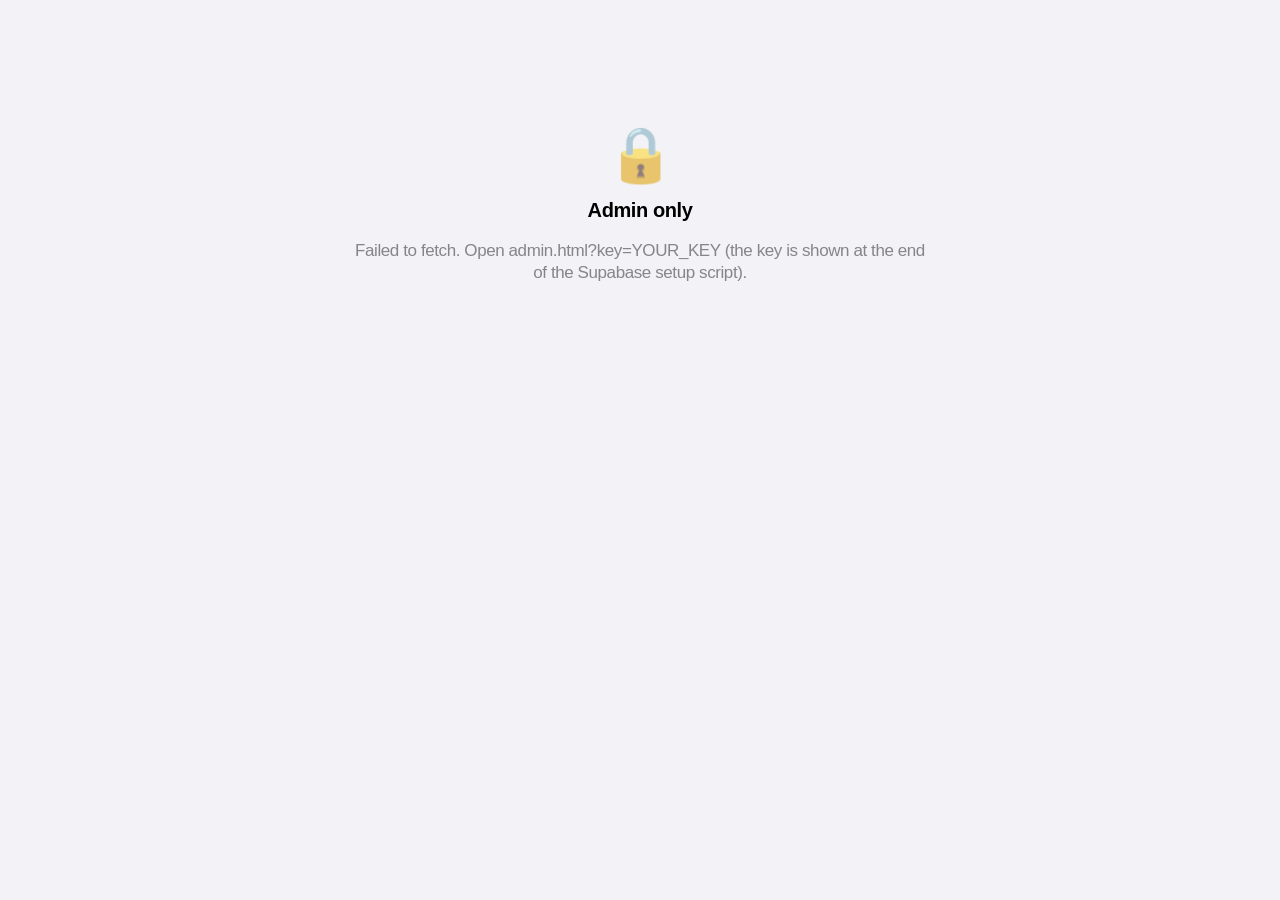
==== public/admin.html @ 6cf16cdf "PolSenna Bets: static app on GitHub Pages with Supabase backend Co-Authored-By: Claude Opus 5.5 <nor" ====
<!doctype html>
<html lang="en">
<head>
  <meta charset="utf-8">
  <meta name="viewport" content="width=device-width, initial-scale=1, viewport-fit=cover">
  <meta name="apple-mobile-web-app-capable" content="yes">
  <meta name="theme-color" content="#F2F2F7" media="(prefers-color-scheme: light)">
  <meta name="theme-color" content="#000000" media="(prefers-color-scheme: dark)">
  <meta name="robots" content="noindex">
  <title>PolSenna Admin</title>
  <link rel="icon" href="icon.svg" type="image/svg+xml">
  <link rel="stylesheet" href="style.css">
</head>
<body class="no-tabs">
  <div class="app" id="app"></div>
  <script src="common.js"></script>
  <script src="admin.js"></script>
</body>
</html>
---- public/style.css ----
/* iOS-flavoured design tokens (Human Interface Guidelines system colors) */
:root {
  --tint: #FF9500;            /* systemOrange — basketball */
  --tint-press: #E68600;
  --blue: #007AFF;
  --green: #34C759;
  --red: #FF3B30;
  --bg: #F2F2F7;              /* systemGroupedBackground */
  --card: #FFFFFF;            /* secondarySystemGroupedBackground */
  --fill: rgba(120,120,128,.12);
  --fill-2: rgba(120,120,128,.20);
  --label: #000000;
  --label-2: rgba(60,60,67,.60);
  --label-3: rgba(60,60,67,.30);
  --sep: rgba(60,60,67,.29);
  --bar: rgba(249,249,249,.82);
  --radius: 12px;
  --shadow: 0 1px 0 rgba(0,0,0,.02);
  color-scheme: light;
}
@media (prefers-color-scheme: dark) {
  :root:not([data-theme="light"]) {
    --tint: #FF9F0A; --tint-press: #FFB340; --blue: #0A84FF; --green: #30D158; --red: #FF453A;
    --bg: #000000; --card: #1C1C1E; --fill: rgba(118,118,128,.24); --fill-2: rgba(118,118,128,.36);
    --label: #FFFFFF; --label-2: rgba(235,235,245,.60); --label-3: rgba(235,235,245,.30);
    --sep: rgba(84,84,88,.65); --bar: rgba(22,22,24,.82);
    color-scheme: dark;
  }
}
:root[data-theme="dark"] {
  --tint: #FF9F0A; --tint-press: #FFB340; --blue: #0A84FF; --green: #30D158; --red: #FF453A;
  --bg: #000000; --card: #1C1C1E; --fill: rgba(118,118,128,.24); --fill-2: rgba(118,118,128,.36);
  --label: #FFFFFF; --label-2: rgba(235,235,245,.60); --label-3: rgba(235,235,245,.30);
  --sep: rgba(84,84,88,.65); --bar: rgba(22,22,24,.82);
  color-scheme: dark;
}

* { box-sizing: border-box; -webkit-tap-highlight-color: transparent; }
html, body { margin: 0; }
body {
  background: var(--bg);
  color: var(--label);
  font: 17px/1.29 -apple-system, BlinkMacSystemFont, "SF Pro Text", "Segoe UI", Roboto, "Helvetica Neue", Arial, sans-serif;
  letter-spacing: -0.41px;
  -webkit-font-smoothing: antialiased;
  min-height: 100dvh;
}
button, input, select, textarea { font: inherit; color: inherit; letter-spacing: inherit; }
button { cursor: pointer; }
.app { max-width: 640px; margin: 0 auto; padding-bottom: calc(96px + env(safe-area-inset-bottom)); }

/* ---- navigation bar ---- */
.navbar {
  position: sticky; top: 0; z-index: 20;
  padding: calc(env(safe-area-inset-top) + 6px) 16px 6px;
  background: var(--bar);
  -webkit-backdrop-filter: saturate(180%) blur(20px); backdrop-filter: saturate(180%) blur(20px);
  border-bottom: .5px solid transparent;
  transition: border-color .2s;
}
.navbar.scrolled { border-bottom-color: var(--sep); }
.navrow { display: flex; align-items: center; justify-content: space-between; min-height: 44px; gap: 8px; }
.navrow .center { font-weight: 600; text-align: center; flex: 1; opacity: 0; transition: opacity .2s; white-space: nowrap; overflow: hidden; text-overflow: ellipsis; }
.navbar.scrolled .center { opacity: 1; }
.navbtn { background: none; border: 0; color: var(--tint); text-decoration: none;padding: 8px 0; display: inline-flex; align-items: center; gap: 4px; min-width: 60px; font-size: 17px; }
.navbtn.right { justify-content: flex-end; }
.navbtn svg { width: 12px; height: 20px; }
.largetitle { font-size: 34px; line-height: 41px; font-weight: 700; letter-spacing: .37px; margin: 2px 16px 8px; }
.subtitle { color: var(--label-2); font-size: 15px; margin: -4px 16px 12px; }

.avatar {
  width: 32px; height: 32px; border-radius: 50%;
  background: linear-gradient(135deg, var(--tint), #FF5E3A);
  color: #fff; font-weight: 600; font-size: 14px; display: grid; place-items: center; border: 0; flex: none;
}
.avatar.lg { width: 72px; height: 72px; font-size: 30px; }

/* ---- grouped lists ---- */
.section { margin: 0 16px 28px; }
.section-h { text-transform: uppercase; font-size: 13px; color: var(--label-2); margin: 0 16px 6px; letter-spacing: -0.08px; }
.section-f { font-size: 13px; color: var(--label-2); margin: 6px 16px 0; }
.list { background: var(--card); border-radius: var(--radius); overflow: hidden; }
.row {
  display: flex; align-items: center; gap: 12px; min-height: 44px; padding: 11px 16px;
  position: relative; background: none; border: 0; width: 100%; text-align: left;
}
.row + .row::before { content: ""; position: absolute; top: 0; left: 16px; right: 0; border-top: .5px solid var(--sep); }
.row.indent + .row.indent::before { left: 60px; }
button.row:active, a.row:active { background: var(--fill); }
a.row { color: inherit; text-decoration: none; }
.row .grow { flex: 1; min-width: 0; }
.row .title { font-size: 17px; }
.row .sub { font-size: 15px; color: var(--label-2); margin-top: 2px; }
.row .detail { color: var(--label-2); }
.chev { width: 8px; height: 13px; color: var(--label-3); flex: none; }
.check { width: 18px; height: 18px; color: var(--tint); flex: none; }
.truncate { white-space: nowrap; overflow: hidden; text-overflow: ellipsis; }

/* ---- game card ---- */
.gcard { display: block; background: var(--card); border-radius: 16px; padding: 16px; margin: 0 16px 12px; color: inherit; text-decoration: none; transition: transform .15s; }
.gcard:active { transform: scale(.98); }
.gcard .top { display: flex; justify-content: space-between; align-items: center; gap: 8px; margin-bottom: 6px; }
.gcard h3 { margin: 0; font-size: 20px; line-height: 25px; font-weight: 600; letter-spacing: .38px; }
.gcard .meta { color: var(--label-2); font-size: 15px; }
.gcard .foot { display: flex; align-items: center; justify-content: space-between; margin-top: 14px; font-size: 15px; color: var(--label-2); }
.pill { font-size: 12px; font-weight: 600; padding: 3px 8px; border-radius: 99px; background: var(--fill); color: var(--label-2); white-space: nowrap; text-transform: uppercase; letter-spacing: .2px; }
.pill.open { background: color-mix(in srgb, var(--green) 18%, transparent); color: var(--green); }
.pill.live { background: color-mix(in srgb, var(--red) 16%, transparent); color: var(--red); }
.pill.final { background: var(--fill); color: var(--label-2); }
.meter { height: 6px; border-radius: 3px; background: var(--fill); overflow: hidden; }
.meter > i { display: block; height: 100%; background: var(--tint); border-radius: 3px; transition: width .25s; }

/* ---- bet card ---- */
.credits-hero { margin: 0 16px 24px; background: var(--card); border-radius: 16px; padding: 16px; }
.credits-hero .big { font-size: 40px; font-weight: 700; letter-spacing: .4px; font-variant-numeric: tabular-nums; }
.credits-hero .big small { font-size: 17px; font-weight: 400; color: var(--label-2); letter-spacing: -.4px; }
.credits-hero .meter { margin-top: 10px; height: 8px; }
.credits-hero .row-x { display: flex; justify-content: space-between; align-items: baseline; }
.credits-hero .cd { color: var(--label-2); font-size: 15px; text-align: right; }

.opt { display: flex; align-items: center; gap: 12px; }
.opt .odds { font-variant-numeric: tabular-nums; color: var(--label-2); font-size: 15px; }
.radio { width: 22px; height: 22px; border-radius: 50%; border: 1.5px solid var(--label-3); flex: none; display: grid; place-items: center; transition: all .15s; }
.radio.on { border-color: var(--tint); background: var(--tint); }
.radio.on::after { content: ""; width: 8px; height: 8px; border-radius: 50%; background: #fff; }
.row.won .title { color: var(--green); font-weight: 600; }
.row.lost .title { color: var(--label-2); }

.stake { padding: 12px 16px 14px; border-top: .5px solid var(--sep); }
.stake-top { display: flex; align-items: center; justify-content: space-between; }
.stake-top .lbl { font-size: 15px; color: var(--label-2); }
.stake-top .win { font-size: 15px; color: var(--green); font-variant-numeric: tabular-nums; }
.stepper { display: inline-flex; align-items: center; background: var(--fill); border-radius: 9px; overflow: hidden; }
.stepper button { width: 46px; height: 34px; border: 0; background: none; font-size: 22px; line-height: 1; color: var(--label); }
.stepper button:active { background: var(--fill-2); }
.stepper button:disabled { color: var(--label-3); }
.stepper .val { min-width: 56px; text-align: center; font-weight: 600; font-variant-numeric: tabular-nums; border-left: .5px solid var(--sep); border-right: .5px solid var(--sep); line-height: 34px; }
.chips { display: flex; gap: 8px; margin-top: 10px; flex-wrap: wrap; }
.chip { border: 0; background: var(--fill); border-radius: 99px; padding: 6px 12px; font-size: 15px; font-weight: 500; color: var(--tint); }
.chip:active { background: var(--fill-2); }
input[type=range] { width: 100%; accent-color: var(--tint); margin: 12px 0 0; }

.others { padding: 10px 16px 12px; border-top: .5px solid var(--sep); font-size: 15px; }
.others .o { display: flex; justify-content: space-between; padding: 3px 0; color: var(--label-2); }
.others .o b { color: var(--label); font-weight: 500; }

/* ---- buttons ---- */
.btn {
  display: flex; align-items: center; justify-content: center; gap: 8px;
  width: 100%; min-height: 50px; border-radius: 14px; border: 0;
  background: var(--tint); color: #fff; font-weight: 600; font-size: 17px; transition: background .15s, transform .1s, opacity .15s;
}
.btn:active { background: var(--tint-press); transform: scale(.985); }
.btn:disabled { opacity: .4; }
.btn.secondary { background: color-mix(in srgb, var(--tint) 15%, transparent); color: var(--tint); }
.btn.destructive { background: color-mix(in srgb, var(--red) 15%, transparent); color: var(--red); }
.btn.plain { background: none; color: var(--tint); min-height: 44px; }
.dock {
  position: fixed; left: 0; right: 0; bottom: calc(49px + env(safe-area-inset-bottom)); z-index: 15;
  padding: 10px 16px; background: var(--bar);
  -webkit-backdrop-filter: saturate(180%) blur(20px); backdrop-filter: saturate(180%) blur(20px);
  border-top: .5px solid var(--sep);
}
.dock .inner { max-width: 608px; margin: 0 auto; }
.no-tabs .dock { bottom: 0; padding-bottom: calc(10px + env(safe-area-inset-bottom)); }

/* ---- tab bar ---- */
.tabbar {
  position: fixed; left: 0; right: 0; bottom: 0; z-index: 16;
  display: flex; justify-content: center;
  padding-bottom: env(safe-area-inset-bottom);
  background: var(--bar);
  -webkit-backdrop-filter: saturate(180%) blur(20px); backdrop-filter: saturate(180%) blur(20px);
  border-top: .5px solid var(--sep);
}
.tabbar a { flex: 1; max-width: 160px; height: 49px; display: flex; flex-direction: column; align-items: center; justify-content: center; gap: 2px; color: var(--label-2); text-decoration: none; font-size: 10px; font-weight: 500; letter-spacing: .1px; }
.tabbar a.on { color: var(--tint); }
.tabbar svg { width: 26px; height: 26px; }

/* ---- leaderboard ---- */
.podium { display: flex; justify-content: center; align-items: flex-end; gap: 10px; margin: 8px 16px 24px; }
.podium .p { flex: 1; max-width: 120px; text-align: center; }
.podium .p .avatar { margin: 0 auto 6px; width: 52px; height: 52px; font-size: 22px; }
.podium .p.first .avatar { width: 64px; height: 64px; font-size: 26px; }
.podium .block { border-radius: 12px 12px 4px 4px; background: var(--card); padding: 10px 4px; }
.podium .name { font-weight: 600; font-size: 15px; white-space: nowrap; overflow: hidden; text-overflow: ellipsis; }
.podium .pts { color: var(--label-2); font-size: 13px; font-variant-numeric: tabular-nums; }
.podium .medal { font-size: 22px; }
.rank { width: 28px; text-align: center; color: var(--label-2); font-weight: 600; font-variant-numeric: tabular-nums; flex: none; }
.pts-r { font-weight: 600; font-variant-numeric: tabular-nums; }
.me-tag { font-size: 12px; color: var(--tint); font-weight: 600; margin-left: 6px; }

/* ---- forms ---- */
.field { display: flex; align-items: center; gap: 12px; min-height: 44px; padding: 0 16px; position: relative; }
.field + .field::before, .row + .field::before, .field + .row::before { content: ""; position: absolute; top: 0; left: 16px; right: 0; border-top: .5px solid var(--sep); }
.field label { width: 96px; flex: none; }
.field input, .field select { flex: 1; min-width: 0; border: 0; background: none; padding: 11px 0; outline: none; font-size: 17px; }
.field input::placeholder { color: var(--label-3); }
.field input.odds { flex: none; width: 64px; text-align: right; font-variant-numeric: tabular-nums; color: var(--label-2); }
.field .x { background: none; border: 0; color: var(--red); padding: 4px; display: grid; place-items: center; }
.field .x svg { width: 22px; height: 22px; }
.seg { display: flex; background: var(--fill); border-radius: 9px; padding: 2px; margin: 0 16px 16px; }
.seg button { flex: 1; border: 0; background: none; padding: 6px 4px; border-radius: 7px; font-size: 13px; font-weight: 500; }
.seg button.on { background: var(--card); box-shadow: 0 3px 8px rgba(0,0,0,.12), 0 3px 1px rgba(0,0,0,.04); font-weight: 600; }

/* ---- sheet / modal ---- */
.backdrop { position: fixed; inset: 0; background: rgba(0,0,0,.4); z-index: 40; animation: fade .25s; }
.sheet {
  position: fixed; left: 0; right: 0; bottom: 0; z-index: 41; max-height: 92dvh; overflow: auto;
  background: var(--bg); border-radius: 14px 14px 0 0; padding: 8px 0 calc(24px + env(safe-area-inset-bottom));
  animation: up .35s cubic-bezier(.2,.9,.3,1);
  max-width: 640px; margin: 0 auto;
}
.sheet .grabber { width: 36px; height: 5px; border-radius: 3px; background: var(--fill-2); margin: 0 auto 8px; }
.sheet h2 { font-size: 28px; font-weight: 700; margin: 8px 16px 6px; letter-spacing: .36px; }
.sheet p.lead { margin: 0 16px 20px; color: var(--label-2); font-size: 15px; }
@keyframes up { from { transform: translateY(100%); } }
@keyframes fade { from { opacity: 0; } }

.toast {
  position: fixed; left: 50%; top: calc(env(safe-area-inset-top) + 12px); transform: translateX(-50%);
  z-index: 60; background: var(--card); color: var(--label); padding: 12px 18px; border-radius: 99px;
  box-shadow: 0 8px 30px rgba(0,0,0,.18); font-size: 15px; font-weight: 500; display: flex; gap: 8px; align-items: center;
  animation: drop .35s cubic-bezier(.2,.9,.3,1); max-width: calc(100% - 32px);
}
.toast.err { color: var(--red); }
@keyframes drop { from { transform: translate(-50%, -140%); } }

.empty { text-align: center; color: var(--label-2); padding: 48px 32px; }
.empty .ico { font-size: 54px; margin-bottom: 8px; }
.empty h3 { color: var(--label); margin: 0 0 6px; font-size: 20px; font-weight: 600; }
.view { animation: fade .2s; }
.hint { font-size: 13px; color: var(--label-2); }
.green { color: var(--green); }
.red { color: var(--red); }
.tint { color: var(--tint); }
.mono { font-variant-numeric: tabular-nums; }
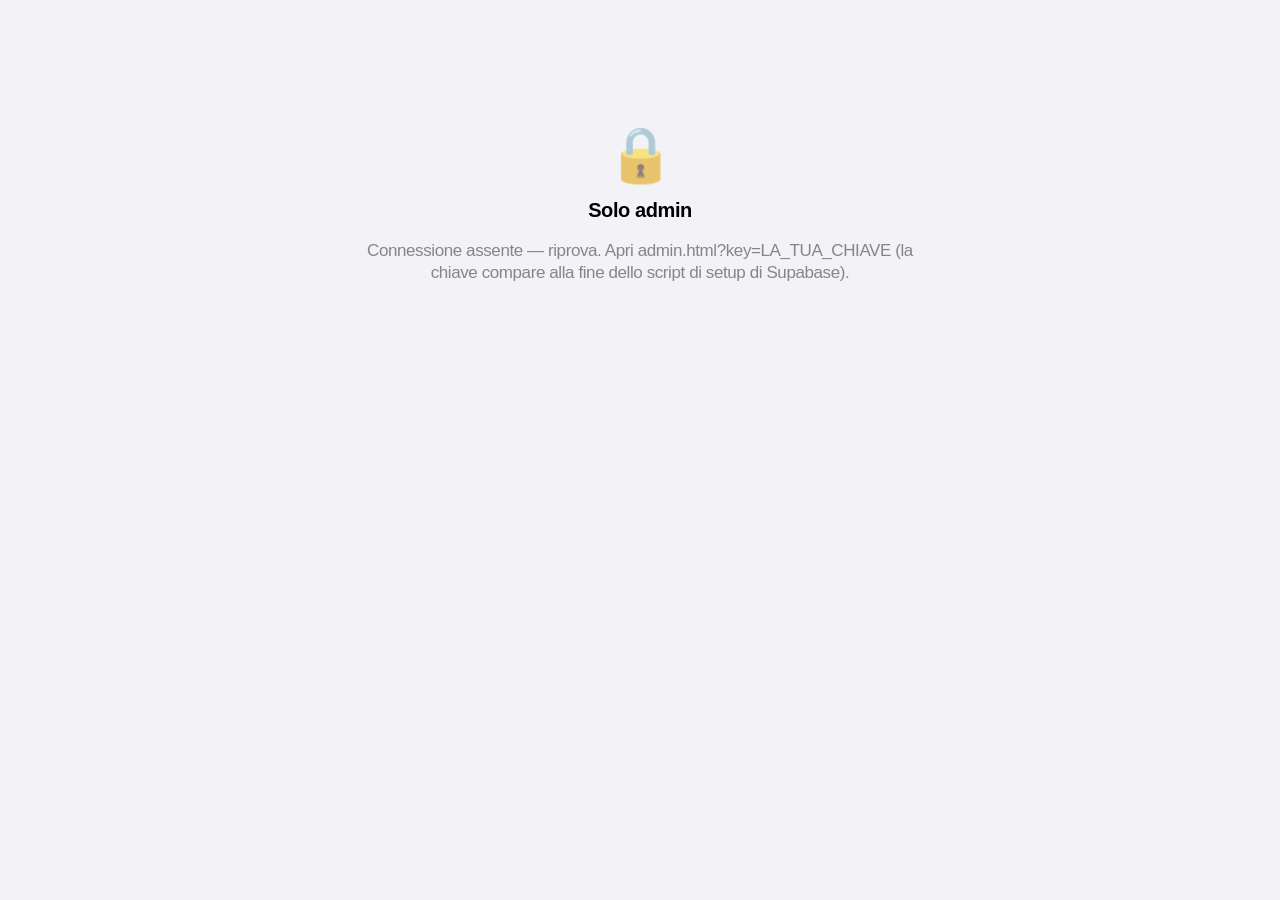
==== commit 9476b00b: "Translate the app to Italian Co-Authored-By: Claude Opus 5.5 <noreply@anthropic.com>" ====
--- a/public/admin.html
+++ b/public/admin.html
@@ -1,5 +1,5 @@
 <!doctype html>
-<html lang="en">
+<html lang="it">
 <head>
   <meta charset="utf-8">
   <meta name="viewport" content="width=device-width, initial-scale=1, viewport-fit=cover">
